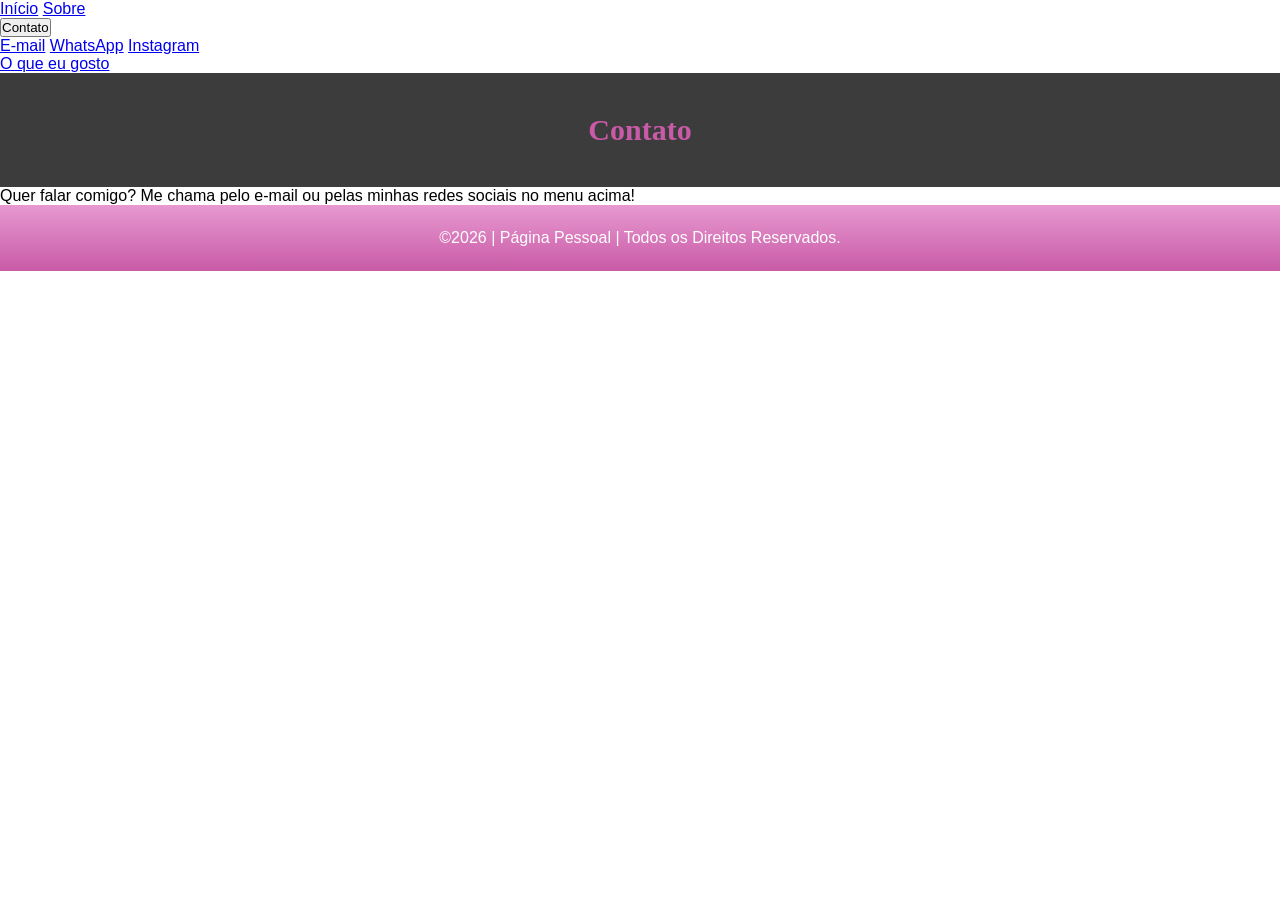
==== contato.html @ 46df8967 "1929" ====
<!DOCTYPE html>
<html lang="pt-br">
<head>
<meta charset="UTF-8">
<meta name="viewport" content="width=device-width, initial-scale=1.0">
<title>Contato | Sam Abel</title>
<link rel="stylesheet" href="style.css">
<link rel="stylesheet" href="menu-sam.css">
</head>

<body>

<div class="navbar">
<a href="index.html">Início</a>
<a href="sobre.html">Sobre</a>
<div class="dropdown">
<button class="dropbtn">Contato
<i class="fa fa-caret-down"></i>
</button>
<div class="dropdown-content">
<a href="seuemail@exemplo.com">E-mail</a>
<a href="https://wa.me/SEUNUMEROAQUI&quot; target="_blank">WhatsApp</a>
<a href="https://www.instagram.com/SEUUSUARIOAQUI&quot; target="_blank">Instagram</a>
</div>
</div>
<a href="gosto.html">O que eu gosto</a>
</div>

<header>
<div class="cabecalho-itens">
<h1 class="titulo_site">Contato</h1>
</div>
</header>

<section class="sobre">
<p class="sobre-texto">
Quer falar comigo? Me chama pelo e-mail ou pelas minhas redes sociais
no menu acima!
</p>
</section>

<footer class="escola">
<p>©2026 | Página Pessoal | Todos os Direitos Reservados.</p>
</footer>

</body>
</html>
---- style.css ----
*{
margin: 0;
padding: 0;
box-sizing: border-box;
}
body{
font-family: "Poppins", sans-serif;
}
header{
background-color: #3c3c3c;
color: F075AE;
width: 100%;
padding: 20px;
}
.cabecalho-itens{
  display: flex;
    justify-content: center;
    align-items: center;
    max-width: 1980px;
    margin: 0 auto;

}
.cabecalho_imagem{
  width: 128px;
  height: 128px;
  object-fit: contain;
}
.titulo_site{
padding: 20px;
text-align: center;
width: 50%;
font-size: 30px;
color:#c95aa7;
font-family:cursive;
}
.sociais{
display: flex;
justify-content: flex-end;
width: 25%;
padding-right: 30px;
}
.social-icon {
    width:50px;
    height: 50px;
    object-fit: contain;
}
.banner1{
width: 100%;
}

.escola{
background-image: linear-gradient(#e799d0,#c95aa7);
color: white;
display: flex;
justify-content:center;
padding: 24px 0;
text-align:center;
display:block;
}
.escola-titulo{
padding: 50px;
text-align: center;
}
.estudante_titulo{
text-align: center;
}
.estudante_texto{
text-align: center;
font-size: 18px;
}
.logo_rodape{
height: 80px;
padding: 12px 0;

}


.localizacao {
     width: 300px;
    padding: 25px;
     border-radius: 15px;
    text-align: center;
    margin: 0 auto;
}

.localizacao a {
     display: inline-block;
    margin-top: 15px;
    padding: 10px 20px;
    background: #0066ff;
    text-decoration: none;
    border-radius: 20px;
}

.localizacao a:hover {
    background: #0044aa;
}
.container-localizacao {
    display: flex;
    justify-content: center;
}
/* Centraliza o bloco e o título */
.video-centralizado {
    max-width: 800px; /* Largura máxima no computador */
    margin: 0 auto;   /* Centraliza o bloco na tela */
    padding: 20px;
    text-align: center; /* Centraliza o título */
}

/* Deixa o título bonito */
.video-centralizado h2 {
    margin-bottom: 20px;
}

/* Mantém a proporção do vídeo (16:9) no celular e PC */
.video-responsivo {
    position: relative;
    padding-bottom: 56.25%; /* Proporção de tela padrão */
    height: 0;
    overflow: hidden;
}

/* Força o iframe a se adaptar ao container */
.video-responsivo iframe {
    position: absolute;
    top: 0;
    left: 0;
    width: 100%;
    height: 100%;
    border: 0;
}
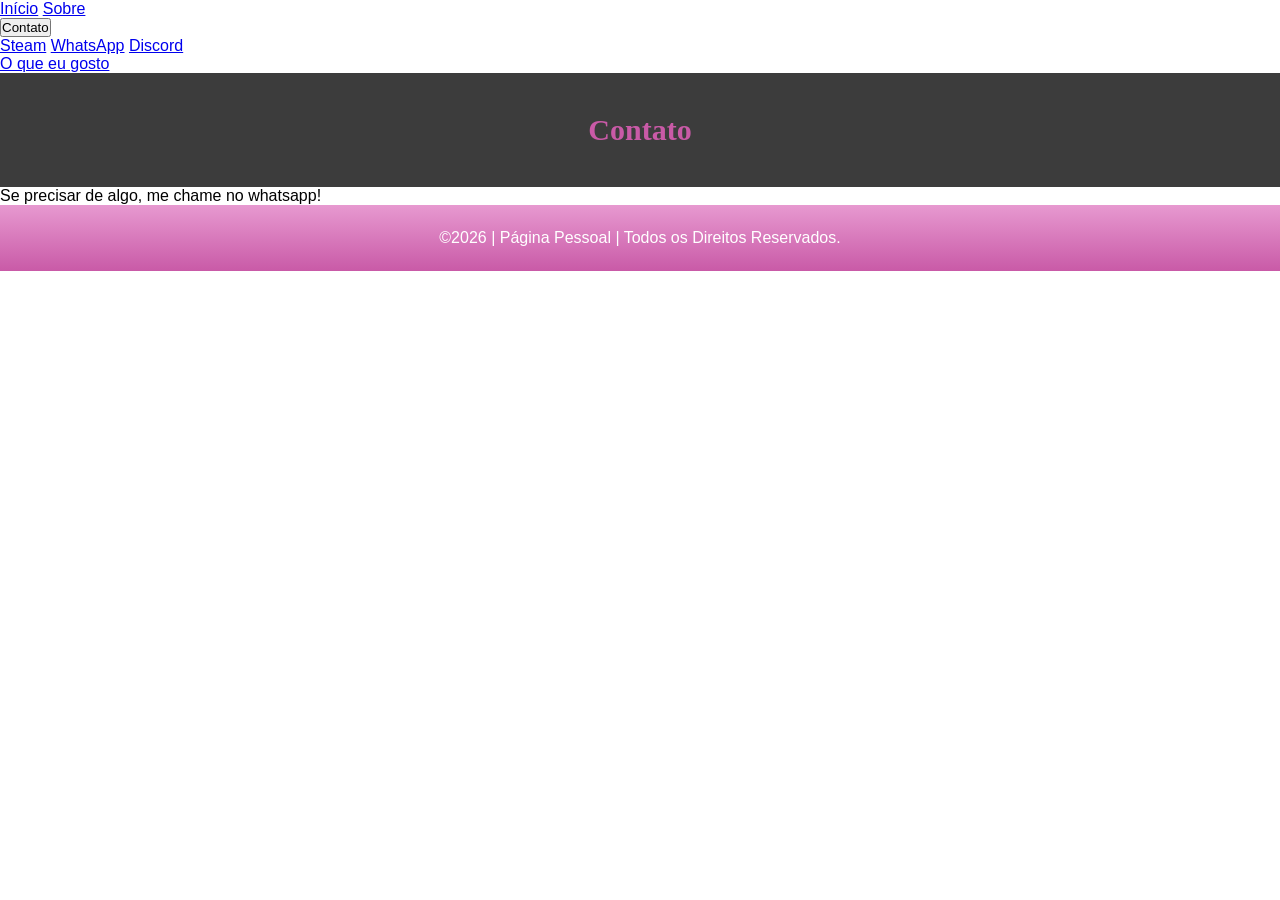
==== commit ee6c6508: "12" ====
--- a/contato.html
+++ b/contato.html
@@ -18,9 +18,9 @@
 <i class="fa fa-caret-down"></i>
 </button>
 <div class="dropdown-content">
-<a href="seuemail@exemplo.com">E-mail</a>
-<a href="https://wa.me/SEUNUMEROAQUI&quot; target="_blank">WhatsApp</a>
-<a href="https://www.instagram.com/SEUUSUARIOAQUI&quot; target="_blank">Instagram</a>
+<a href="https://steamcommunity.com/id/gl1tch411">Steam</a>
+<a href="https://wa.me/5541999332785?text=Olá%20Sam,%20vim%20pelo%20seu%20site">WhatsApp</a>
+<a href="https://discord.com/users/hellostranger_0"_blank">Discord</a>
 </div>
 </div>
 <a href="gosto.html">O que eu gosto</a>
@@ -34,8 +34,7 @@
 
 <section class="sobre">
 <p class="sobre-texto">
-Quer falar comigo? Me chama pelo e-mail ou pelas minhas redes sociais
-no menu acima!
+Se precisar de algo, me chame no whatsapp!
 </p>
 </section>
 
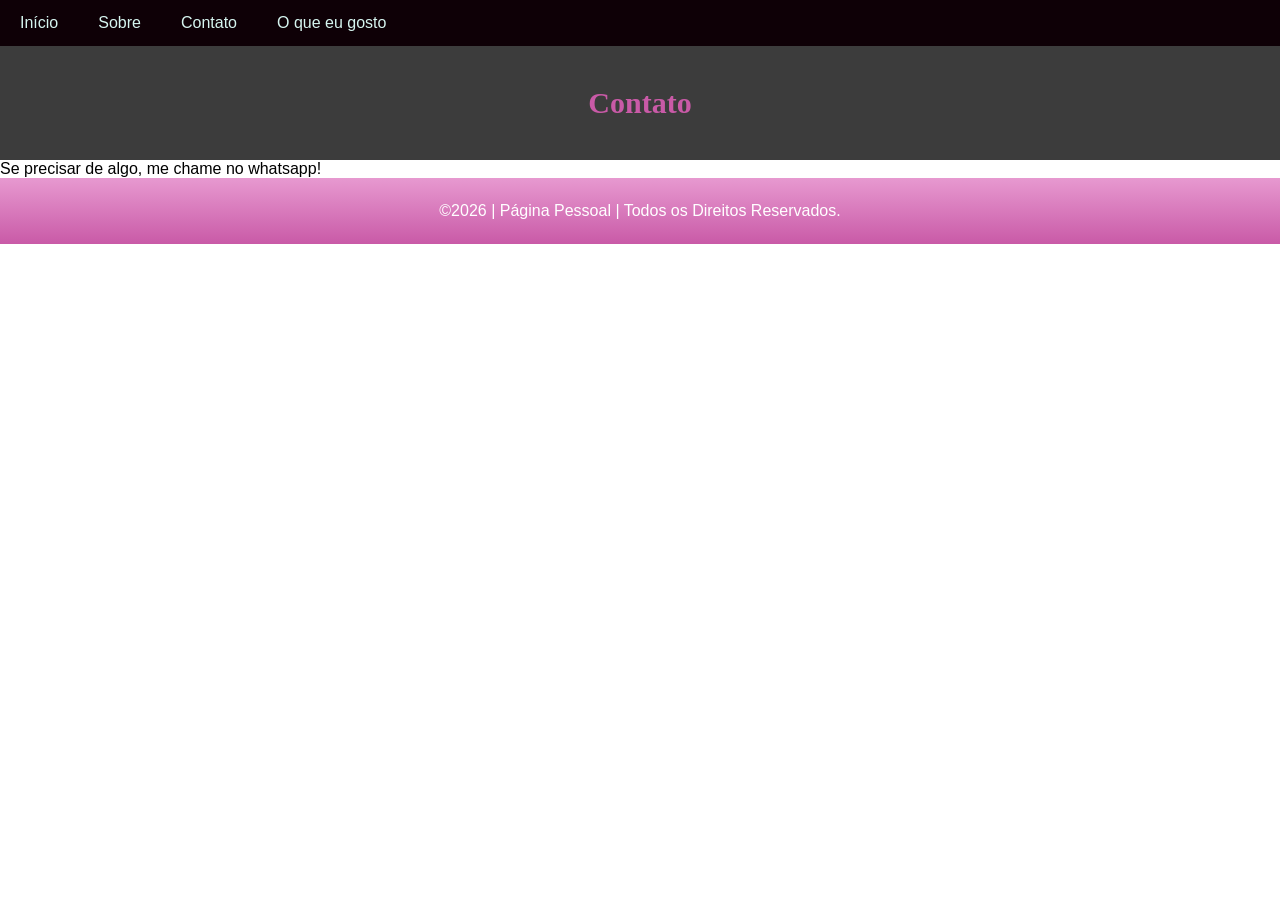
==== commit 06425169: "5" ====
--- a/contato.html
+++ b/contato.html
@@ -5,7 +5,7 @@
 <meta name="viewport" content="width=device-width, initial-scale=1.0">
 <title>Contato | Sam Abel</title>
 <link rel="stylesheet" href="style.css">
-<link rel="stylesheet" href="menu-sam.css">
+<link rel="stylesheet" href="menu.css">
 </head>
 
 <body>
--- a/menu.css
+++ b/menu.css
@@ -0,0 +1,69 @@
+/* ===== MENU DE NAVEGAÇÃO (Horizontal + Dropdown) ===== */
+
+.navbar {
+overflow: hidden;
+background-color: #0e0006;
+display: flex;
+}
+
+.navbar a {
+float: left;
+font-size: 16px;
+color: #d6f5f0;
+text-align: center;
+padding: 14px 20px;
+text-decoration: none;
+}
+
+.navbar a:hover {
+background-color: #000f0b;
+color: #ffffff;
+}
+
+.dropdown {
+float: left;
+overflow: hidden;
+}
+
+.dropdown .dropbtn {
+font-size: 16px;
+border: none;
+outline: none;
+color: #d6f5f0;
+padding: 14px 20px;
+background-color: inherit;
+font-family: inherit;
+margin: 0;
+cursor: pointer;
+}
+
+.navbar a:hover, .dropdown:hover .dropbtn {
+background-color: #130106;
+color: #ffffff;
+}
+
+.dropdown-content {
+display: none;
+position: absolute;
+background-color: #d6f5f0;
+min-width: 180px;
+box-shadow: 0px 8px 16px 0px rgba(0,0,0,0.2);
+z-index: 1;
+}
+
+.dropdown-content a {
+float: none;
+color: #0b4f6c;
+padding: 12px 16px;
+text-decoration: none;
+display: block;
+text-align: left;
+}
+
+.dropdown-content a:hover {
+background-color: #b8e8df;
+}
+
+.dropdown:hover .dropdown-content {
+display: block;
+}
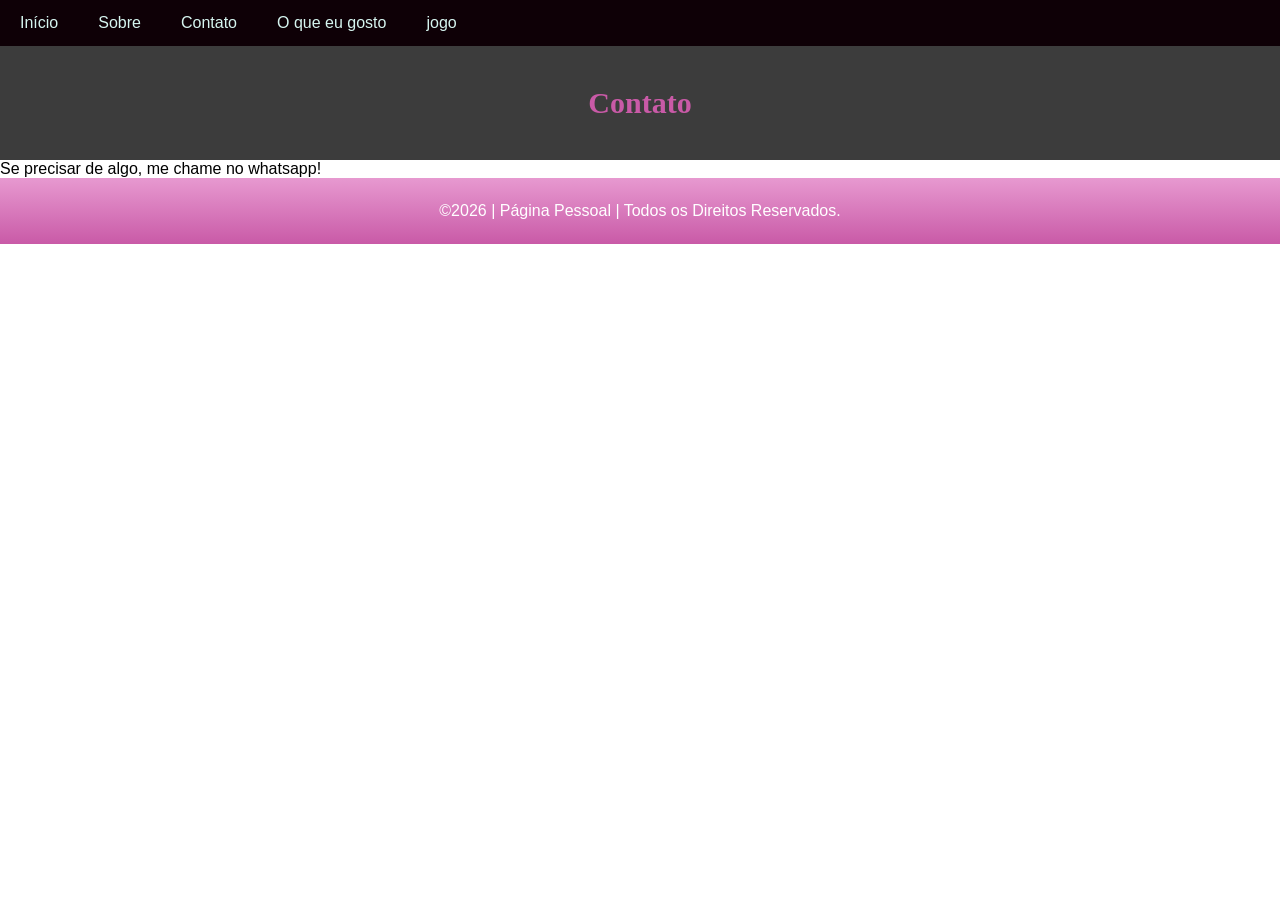
==== commit b1d00984: "12" ====
--- a/contato.html
+++ b/contato.html
@@ -24,6 +24,7 @@
 </div>
 </div>
 <a href="gosto.html">O que eu gosto</a>
+<a href="jogo.html">jogo</a>
 </div>
 
 <header>
